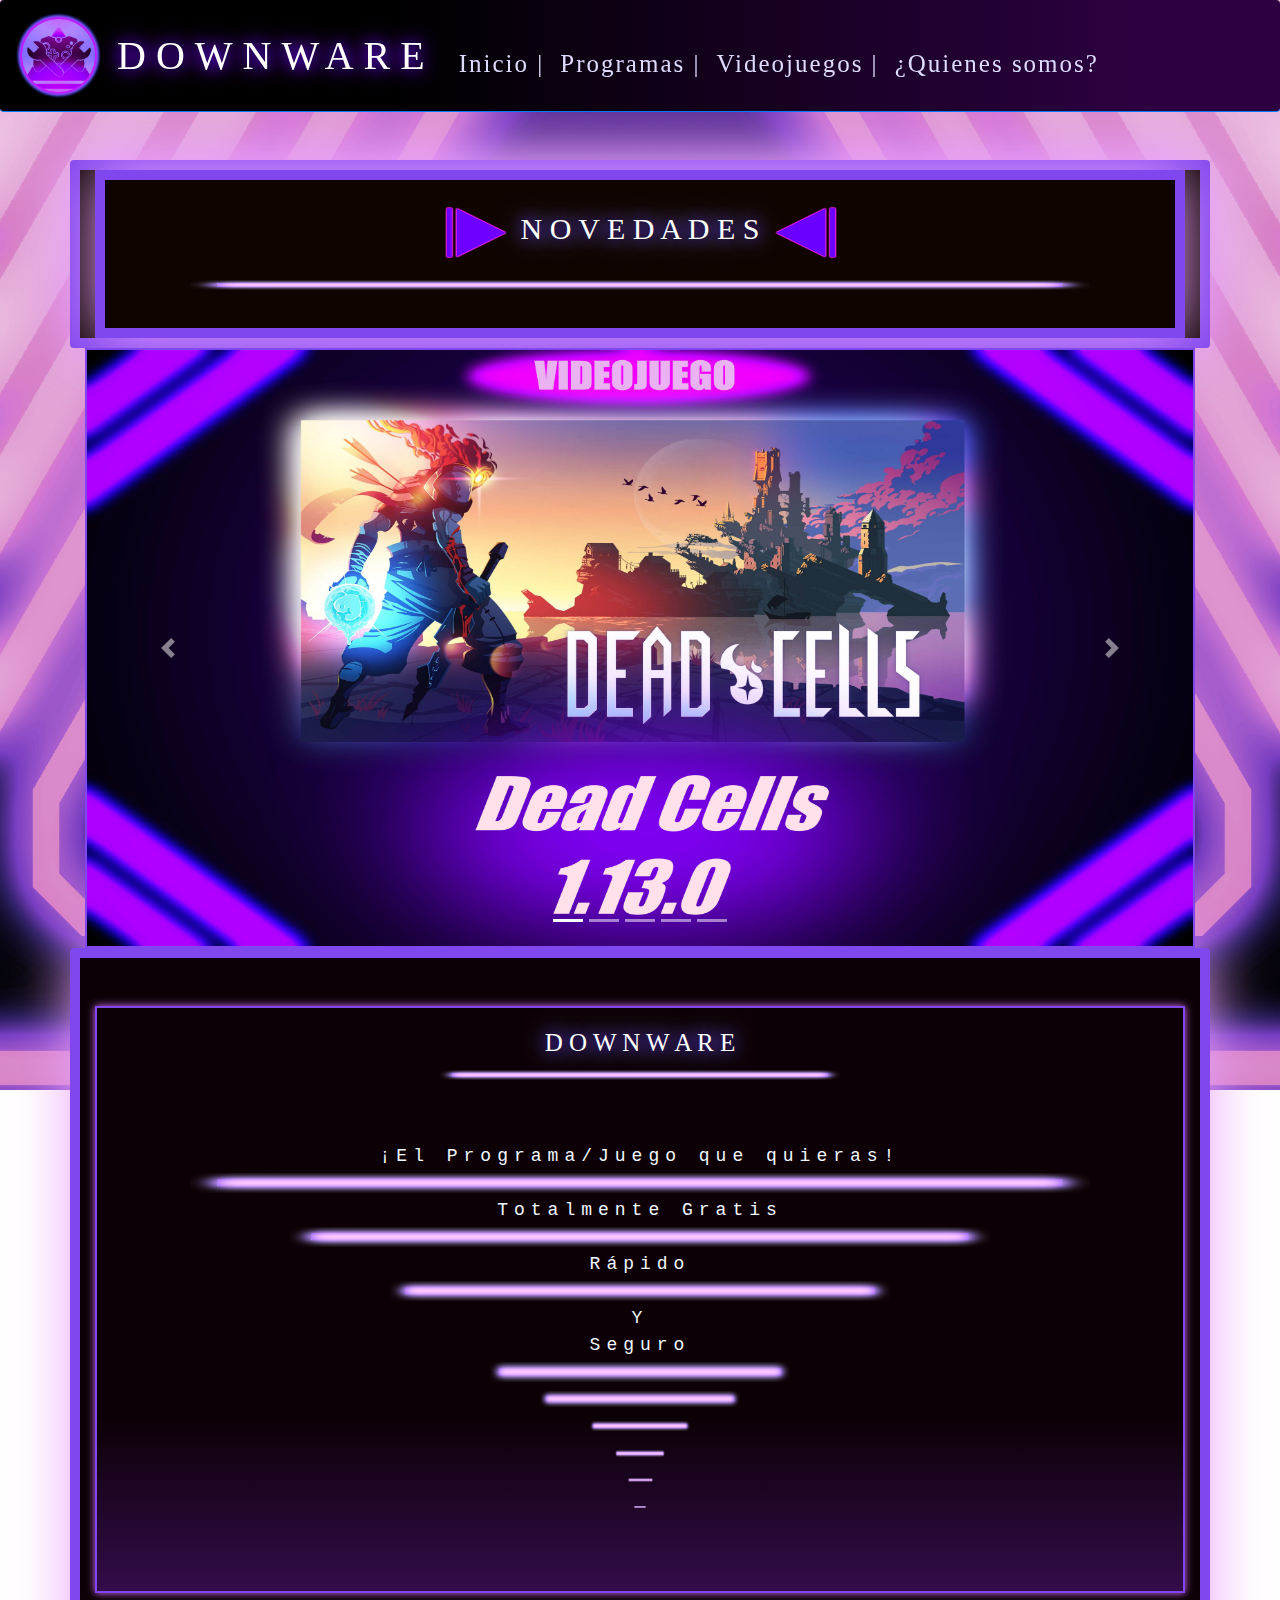
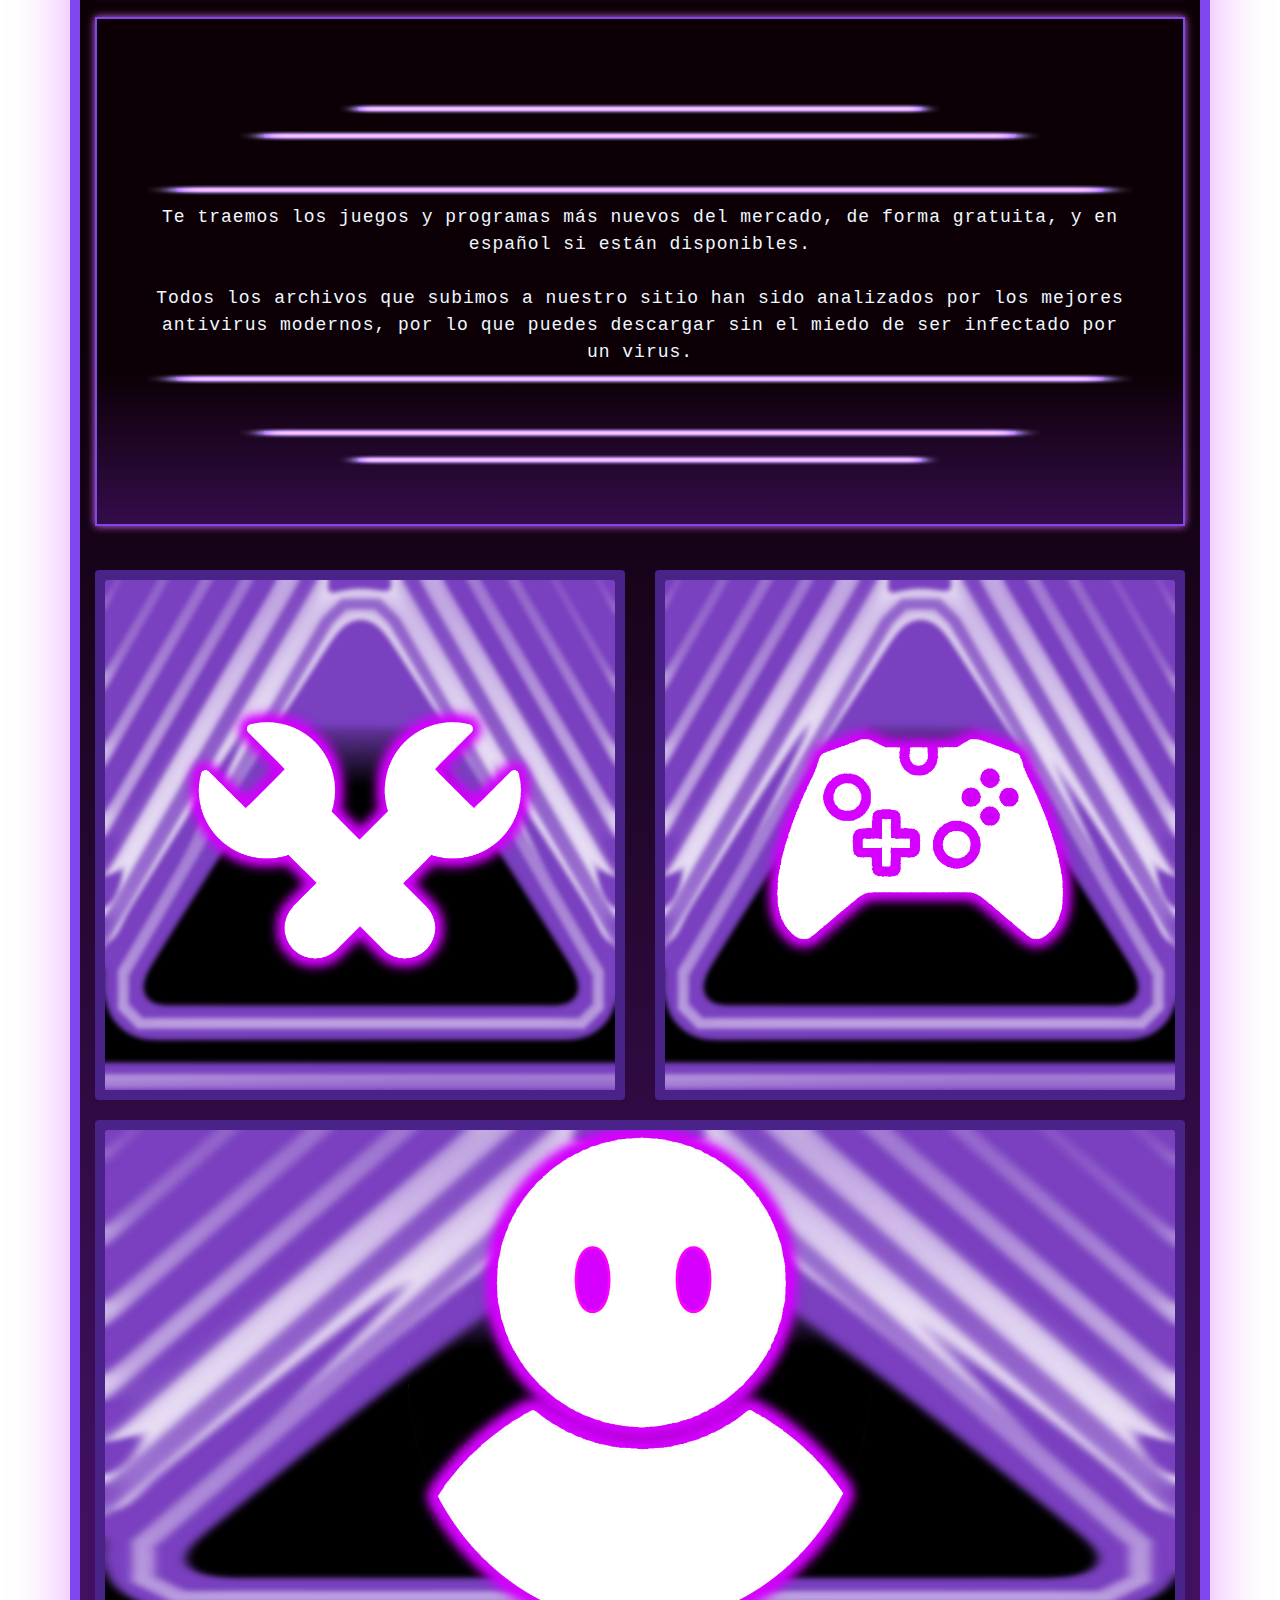
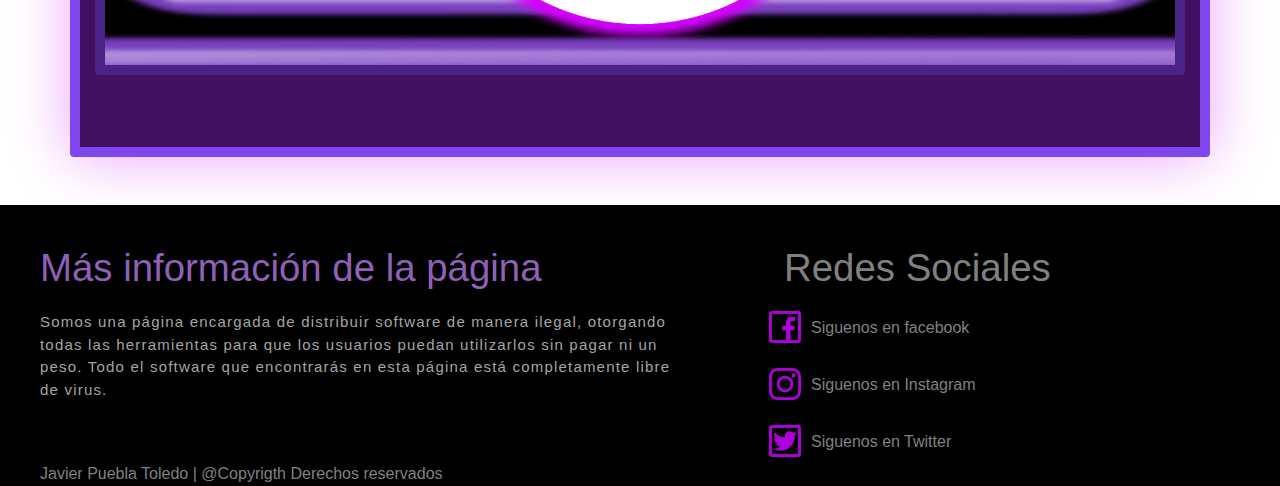
==== index.html @ 89526791 "Se agregó la pagina al repositorio con un formulario en su fase inicial" ====
<!doctype html>
<html>
<head>
  <title>Downware Inicio</title> 
  <meta charset="utf-8">
  <meta name="viewport" content="width=device-width, initial-scale=1, shrink-to-fit=no">
  <link href="css/bootstrap.min.css" type="text/css" rel="stylesheet">
  <link href="css/estilos.css" type="text/css" rel="stylesheet"> 
  <link rel="icon" href="img/PageLogo/favicon.png">


</head>
<body>
  <nav class="navbar sticky-top navbar-expand-lg navbar-dark rounded border-bottom border-primary">
    <button class="navbar-toggler" type="button" data-toggle="collapse" data-target="#opciones">
      <span class="navbar-toggler-icon"></span>
    </button>
    
    <!-- logo -->
    <a class="navbar-brand" href="index.html">
      <img src="img/PageLogo/Main page icon.png" width="85" height="85" alt="Volver a inicio">
    </a>

    <!-- enlaces -->
    <div class="collapse navbar-collapse" id="opciones">   
      <div class="navbar-header">
        <a class="navbar-brand" href="index.html" style="font-size: 40px; letter-spacing: 10px;">DOWNWARE</a>
      </div>
      <ul class="navbar-nav" style="letter-spacing: 2px;">
        <li class="nav-item">
          <a class="nav-link"; href="index.html">Inicio | </a>
        </li>
        <li class="nav-item">
          <a class="nav-link" href="software.html">Programas | </a>
        </li>
        <li class="nav-item">
          <a class="nav-link" href="videojuegos.html">Videojuegos | </a>
        </li>
        <li class="nav-item" style="text-align: left;">
          <a class="nav-link" href="nosotros.html">¿Quienes somos?</a>
        </li>
      </ul>
    </div>
  </nav>
  <br><br>

  <div class="container rounded boxed" style="background-color:rgb(15, 4, 0)">
    <div class="titulo boxed">
      <h1 style="font-size: 30px;"> 
        <img src="img/icon_extra/destacado-icono-r.png" style="width: 76px; height: 64px;"> N O V E D A D E S <img src="img/icon_extra/destacado-icono-l.png" style="width: 76px; height: 64px;">
        <br>
        <img src="img/icon_extra/separation.png" style="width: 900px; height: 10px; max-width: 100%;">
      </h1>
    </div>
  </div>

  <div class="container">
      
    <div id="carousel1" class="carousel slide" data-ride="carousel">
      <ol class="carousel-indicators">
        <li data-target="#carousel1" data-slide-to="0" class="active"></li>
        <li data-target="#carousel1" data-slide-to="1"></li>
        <li data-target="#carousel1" data-slide-to="2"></li>
        <li data-target="#carousel1" data-slide-to="3"></li>
        <li data-target="#carousel1" data-slide-to="4"></li>
      </ol>
      <!-- diapositivas -->
      <div class="carousel-inner">

        <div class="carousel-item active">
          <a href="deadcells.html">
            <img class="d-block w-100 boxed-sm" src="img/software/juegos/deadcells.jpg" style="width:960px;height:600px;" alt="">
            <div class="carousel-caption">
            </div>
          </a>
        </div>

        <div class="carousel-item">
          <a href="hyperlight.html">
            <img class="d-block w-100 boxed-sm" src="img/software/juegos/hyperlight.jpg" style="width:960px;height:600px;" alt="">
            <div class="carousel-caption">
            </div>
          </a>
        </div>

        <div class="carousel-item">
          <a href="aseprite.html">
            <img class="d-block w-100 boxed-sm" src="img/software/aseprite.jpg" style="width:960px;height:600px;" alt="" >
            <div class="carousel-caption">
            </div>
          </a>
        </div>

        <div class="carousel-item">
          <a href="flstudio12.html">
            <img class="d-block w-100 boxed-sm" src="img/software/flstudio.jpg" style="width:960px;height:600px;" alt="">
            <div class="carousel-caption">
            </div>
          </a>
        </div>

        <div class="carousel-item">
          <a href="vegaspro17.html">
            <img class="d-block w-100 boxed-sm" src="img/software/vegas17.jpg" style="width:960px;height:600px;" alt="">
            <div class="carousel-caption">
            </div>
          </a>
        </div>
      </div>
      <!-- botones de desplazamiento a izquierda y derecha -->      
      <a class="carousel-control-prev" href="#carousel1" data-slide="prev">
        <span class="carousel-control-prev-icon" aria-hidden="true"></span>
        <span class="sr-only">Previous</span>
      </a>
      <a class="carousel-control-next" href="#carousel1" data-slide="next">
        <span class="carousel-control-next-icon" aria-hidden="true"></span>
        <span class="sr-only">Next</span>
      </a>
    </div>
  </div>


  <div class="container-xl rounded boxed">

    <br>
    <br>

    <div class="boxed-sm" style="background: linear-gradient(to bottom, rgb(12, 0, 6) 70%, rgb(65, 16, 97) 110%);">
      <div class="titulo">
        <h3 
          style="font-size: 25px;">D O W N W A R E
          <br>
          <img src="img/icon_extra/separation.png" style="width: 400px; height: 10px; max-width: 100%;">
        </h3>
      </div>

      <div>
        <p style="text-align: center; letter-spacing: 6px; color: aliceblue; font-family: 'Courier New'; font-size: 18px;">
          <br>
          ¡El Programa/Juego que quieras!
          <br>
          <img src="img/icon_extra/separation.png" style="width: 900px; height: 20px; max-width: 100%;">
          <br>
          Totalmente Gratis
          <br>
          <img src="img/icon_extra/separation.png" style="width: 700px; height: 20px; max-width: 100%;">
          <br>
          Rápido
          <br>
          <img src="img/icon_extra/separation.png" style="width: 500px; height: 20px; max-width: 100%;">
          <br>
          Y
          <br>
          Seguro
          <br>
          <img src="img/icon_extra/separation.png" style="width: 300px; height: 20px; max-width: 100%;">
          <br>
          <img src="img/icon_extra/separation.png" style="width: 200px; height: 15; max-width: 100%;">
          <br>
          <img src="img/icon_extra/separation.png" style="width: 100px; height: 10px; max-width: 100%;">
          <br>
          <img src="img/icon_extra/separation.png" style="width: 50px; height: 7px; max-width: 100%;">
          <br>
          <img src="img/icon_extra/separation.png" style="width: 25px; height: 4px; max-width: 100%;">
          <br>
          <img src="img/icon_extra/separation.png" style="width: 12px; height: 2px; max-width: 100%;">
          <br><br><br>
        </p>
      </div>
    </div>

    <br>
    
    <div class="boxed-sm" style="background: linear-gradient(to bottom, rgb(12, 0, 6) 70%, rgb(65, 16, 97) 110%);">
      <div>
        <p style="text-align: center; letter-spacing: 1px; color: aliceblue; font-family: 'Courier New'; font-size: 18px; margin: 50px;">
          <br>
          <img src="img/icon_extra/separation.png" style="width: 600px; height: 10px; max-width: 100%;">
          <img src="img/icon_extra/separation.png" style="width: 800px; height: 10px; max-width: 100%;">
          <br><br>
          <img src="img/icon_extra/separation.png" style="width: 1000px; height: 10px; max-width: 100%;">
          <br>
            Te traemos los juegos y programas más nuevos del mercado, de forma gratuita, y en español si están disponibles.
          <br>
          <br>
            Todos los archivos que subimos a nuestro sitio han sido analizados por los mejores antivirus modernos, por lo que puedes descargar sin el miedo de ser infectado por un virus.
          <br>
          <img src="img/icon_extra/separation.png" style="width: 1000px; height: 10px; max-width: 100%;">
          <br><br>
          <img src="img/icon_extra/separation.png" style="width: 800px; height: 10px; max-width: 100%;">
          <img src="img/icon_extra/separation.png" style="width: 600px; height: 10px; max-width: 100%;">
          <br>
        </p>
      </div>
    </div>

    <br>
    
    <div class="row">       
      <div class="col-md">        
          <div class="card bg-dark" style="border: 10px solid rgb(74, 35, 136);">
              <img class="card-img-top" src="img/cards/software_card.png" style="max-width: 100%; max-height: 100%;"> 
            <div class="card-img-overlay ovl">
                <h4 class="titulo">PROGRAMAS</h4>
                  <p class="card-text" style="text-align: center; color: rgb(255, 209, 223); font-size: 16px; font-family: 'Courier New';">Encontraras todo tipo de Software para descargar de forma gratuita
                  </p>
                <div class="col text-center">
                  <a href="software.html" class="btn btn-primary btn-xl" style="background-color: black; border-color: rgb(118, 193, 255);">Entrar</a>
                </div>
            </div>
          </div>          
      </div>


      <div class="col-md">        
        <div class="card bg-dark" style="border: 10px solid rgb(74, 35, 136);">
            <img class="card-img-top" src="img/cards/videogame_card.png" style="max-width: 100%; max-height: 100%;">
          <div class="card-img-overlay ovl">
              <h4 class="titulo">VIDEOJUEGOS</h4>
                <p class="card-text" style="text-align: center; color: rgb(255, 209, 223); font-size: 16px; font-family: 'Courier New';">Todo tipo de Videojuegos para descargar y jugar
                </p>
              <div class="col text-center">
                <a href="videojuegos.html" class="btn btn-primary btn-xl" style="background-color: black; border-color: rgb(118, 193, 255);">Entrar</a>
              </div>
          </div>
        </div>          
      </div>

    </div>

    <div class="row">

      <div class="col-md">        
        <div class="card bg-dark" style="border: 10px solid rgb(74, 35, 136);">
            <img class="card-img-top" src="img/cards/nosotros_card_sm.jpg" style="max-width: 100%; max-height: 100%;">
          <div class="card-img-overlay ovl">
              <h4 class="titulo">¿Quienes somos?</h4>
                <p class="card-text" style="text-align: center; color: rgb(255, 209, 223); font-size: 16px; font-family: 'Courier New';">Más información sobre el proyecto DOWNWARE
                </p>
              <div class="col text-center">
                <a href="nosotros.html" class="btn btn-primary btn-xxl" style="background-color: black; border-color: rgb(118, 193, 255);">Entrar</a>
              </div>
          </div>
        </div>          
      </div>

    </div>

    <br>
    <br>
    <br>
  </div>

  <br><br>

  <footer>

    <div class="container-footer-all">

      <div class="container-body">

          <div class="columna1">

              <h1 style="color: rgb(143, 96, 182); font-size: 3vw;">Más información de la página</h1>

              <p style="color: rgb(165, 165, 165); font-family: Helvetica; font-size: 15px;">
                Somos una página encargada de distribuir software de manera ilegal, otorgando todas las herramientas para que los usuarios puedan utilizarlos sin pagar ni un peso.
                Todo el software que encontrarás en esta página está completamente libre de virus.
              </p>

          </div>

          <div class="columna2">

              <h1 style="max-height: 100%; max-width: 100%; font-size: 3vw;">Redes Sociales</h1>

              <div class="row">
                <a href="#"><img src="img/social_icon/facebook_icon.png" style="width: 32px; height: 32px;"></a>
                <label>Siguenos en facebook</label>
              </div>
              <div class="row" >
                <a href="#"><img src="img/social_icon/instagram_icon.png" style="width: 32px; height: 32px;"></a>
                <label>Siguenos en Instagram</label>
              </div>
              <div class="row">
                <a href="#"><img src="img/social_icon/twitter_icon.png" style="width: 32px; height: 32px;"></a>
                <label>Siguenos en Twitter</label>
              </div>
              

          </div>

      </div>
      
      <div class="container-footer">

          <div class="copyright" style="margin-left: 40px;">
            Javier Puebla Toledo | @Copyrigth Derechos reservados
          </div>

      </div>

    </div>

  </footer>


  <script src="https://code.jquery.com/jquery-3.2.1.slim.min.js" integrity="sha384-KJ3o2DKtIkvYIK3UENzmM7KCkRr/rE9/Qpg6aAZGJwFDMVNA/GpGFF93hXpG5KkN" crossorigin="anonymous"></script>
  <script src="https://cdnjs.cloudflare.com/ajax/libs/popper.js/1.12.9/umd/popper.min.js" integrity="sha384-ApNbgh9B+Y1QKtv3Rn7W3mgPxhU9K/ScQsAP7hUibX39j7fakFPskvXusvfa0b4Q" crossorigin="anonymous"></script>
  <script src="https://maxcdn.bootstrapcdn.com/bootstrap/4.0.0/js/bootstrap.min.js" integrity="sha384-JZR6Spejh4U02d8jOt6vLEHfe/JQGiRRSQQxSfFWpi1MquVdAyjUar5+76PVCmYl" crossorigin="anonymous"></script>  
</body>
</html>
---- css/estilos.css ----
.color{
    color: black;
}

body {
    background-image: url('../img/test.png');
    background-attachment: fixed;
    background-position: center;
    background-repeat: no-repeat;
    background-size: cover;
  }

h1{
    font-size: 35px;
}

.boxed {
    border: 10px solid rgb(129, 71, 238);
    box-shadow: 0 0 60px #e9a2ff;
  }
.boxed-sm{
    border: 2px solid rgb(129, 71, 238);
    box-shadow: 0 0 8px #dd6cff;
}

.titulo
{
  padding-top: 20px;
  padding-bottom: 20px;
  color: rgb(255, 255, 255);
  text-align: center;
  font-family: fantasy;
  text-shadow: 0 0 15px rgb(68, 0, 255), 0 0 25px rgb(172, 205, 255);
}
.navbar-brand
{
    font-size: 30px;   
    font-family: fantasy;
    text-shadow: 0 0 25px rgb(162, 0, 255), 0 0 15px rgb(68, 0, 255);
}

.nav-link{
    font-size: 25px;
    font-family: fantasy;
    padding-top: 25px;
}
.navbar-dark
{
    background: linear-gradient(to right, rgb(0, 0, 0) 30%, rgb(44, 0, 65) 90%);
}

nav .navbar-nav li a{
    color: rgb(223, 219, 255) !important;
}

.navbar-nav .nav-item.active .nav-link,
.navbar-nav .nav-item:hover .nav-link {
    text-shadow: 0 0 45px rgba(178, 69, 192, 0.623), 0 0 25px rgba(165, 84, 202, 0.842);
    color: rgb(114, 104, 255) !important;
}

.container-xl{  
    background: linear-gradient(to bottom, rgb(12, 0, 6) 40%, rgb(65, 16, 97) 90%);
}


p{
    font-family: fantasy;
    letter-spacing: 1.2px;
    font-size: 20px;
    color: rgb(189, 52, 70);
}

.texto-comun{
    font-family: fantasy;
    letter-spacing: 1.2px;
    font-size: 20px;
    color: rgb(189, 52, 70);
}

/* Sobreponer texto cuando esté el mouse*/
.ovl{
    opacity: 0;
    transition: 0.4s;
}

.ovl:hover{
    border: 5px solid rgb(119, 235, 255);
    opacity: 1;
    background: rgba(0, 0, 0, 0.65);
}

.icon-size{
    width : 32px;
    height : 32px;
}

.btn-md {
    padding: 10px 10px;
    font-size: 15px;
}

.btn-xl {
    padding: 15px 70px;
    font-size: 20px;
    border-radius: 10px;
}

.btn-xxl {
    padding: 1px 80px;
    font-size: 25px;
    border-radius: 10px;
}

/*De aquí pabajo es solo footer C:*/
footer{
    background-color: black;
    color: gray;
    width: 100%;
}

.container-footer-all{
    width: 100%;
    max-width: 100%;
    justify-content: center;
}

.container-body{
    display: flex;
}

.columna1{
    width: 100%;
    max-width: 50%;
    margin: 40px;
}
.columna1 p{
    margin-top: 20px;
}

.columna2{
    width: 100%;
    max-width: 25%;
    min-width: 5%;
    margin-top: 40px;
    margin-left: 5%;
}

.row{
    margin-top: 20px;
    display: flex;
}

.row label{
    margin-top: 5px;
    margin-left: 10px;
}
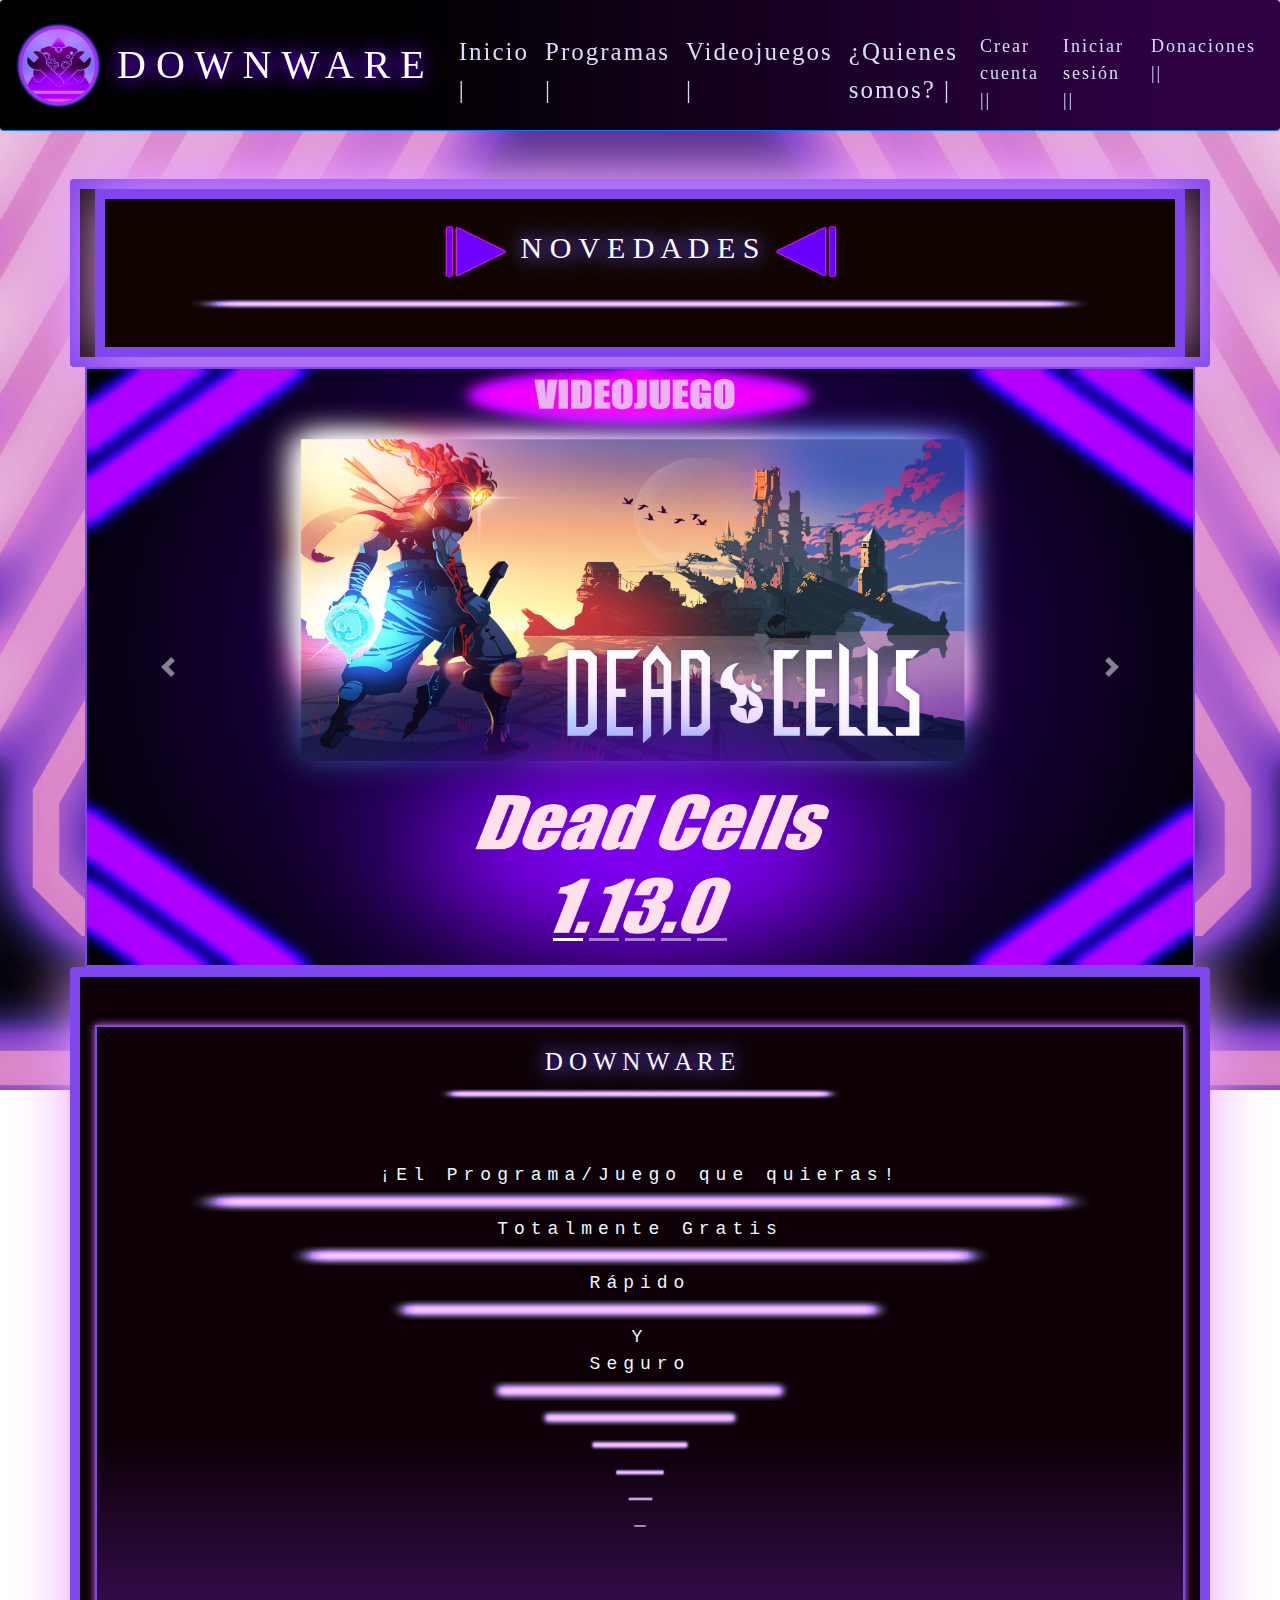
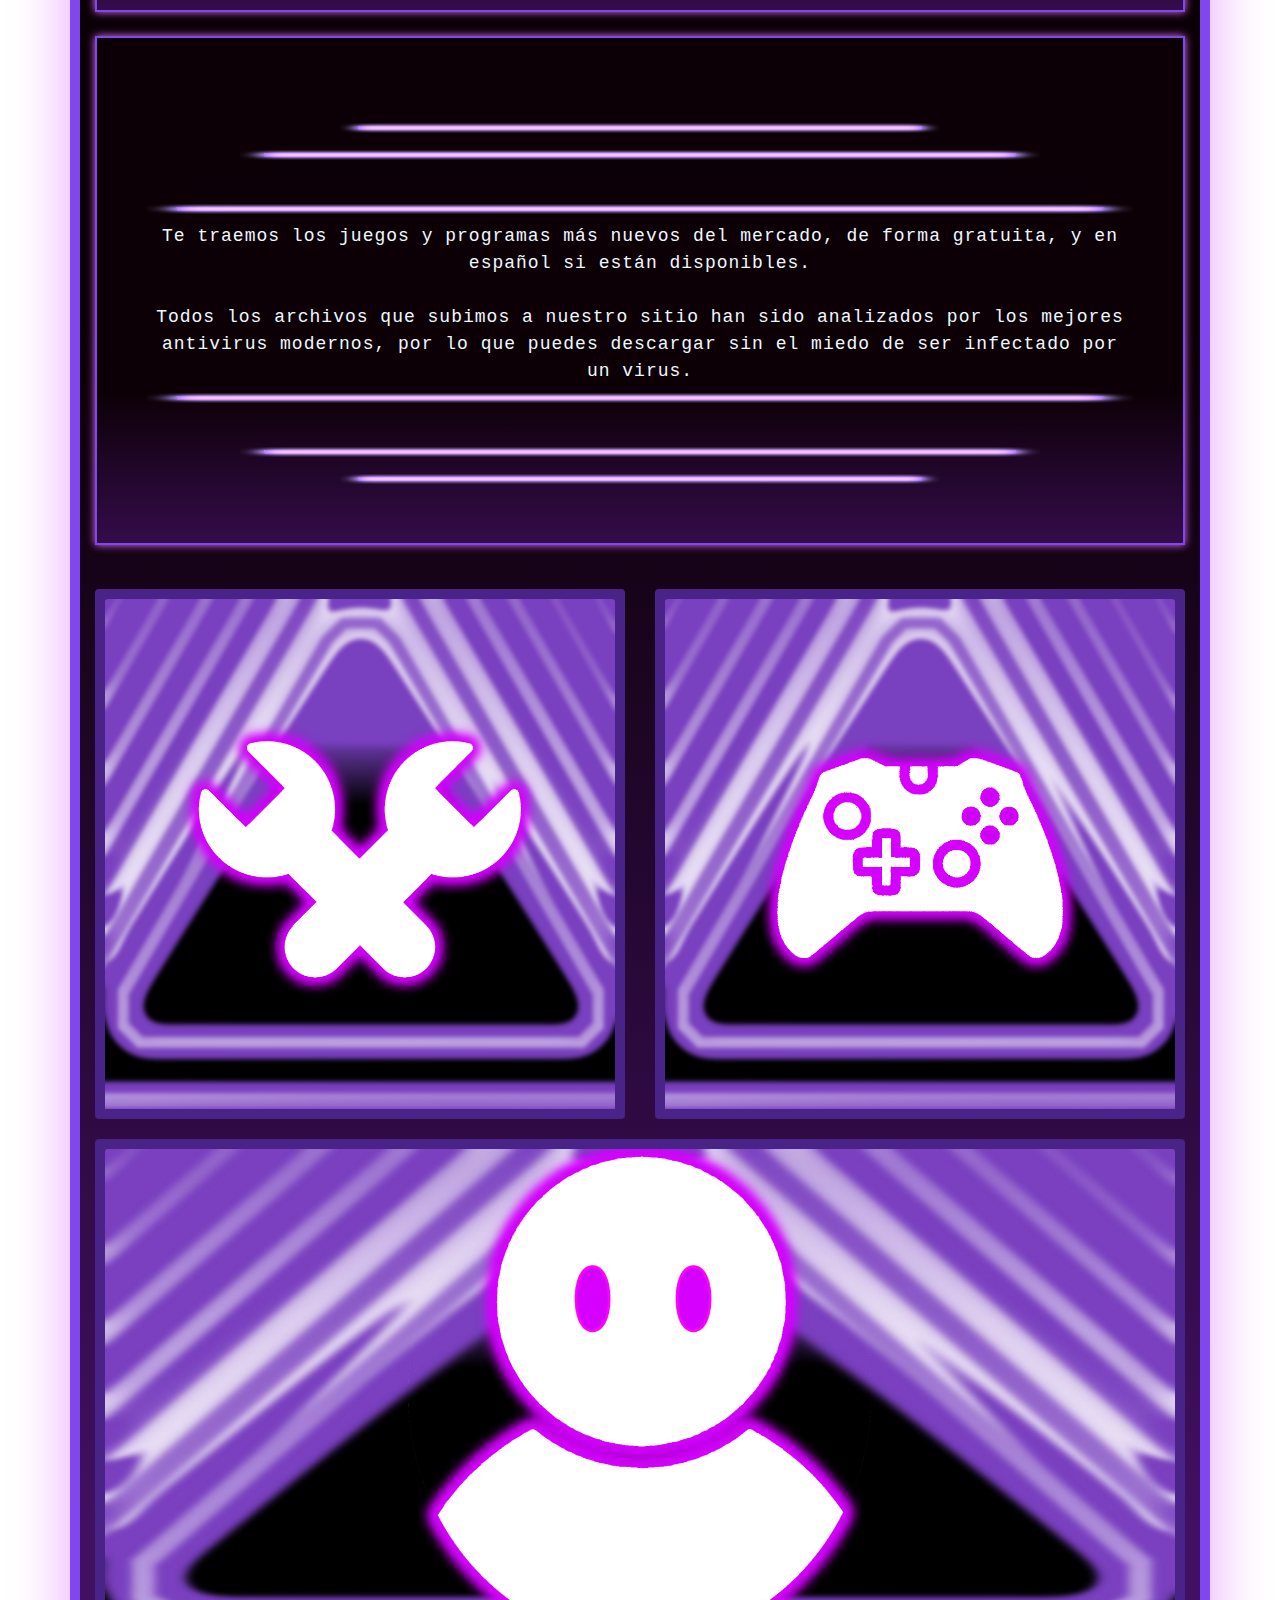
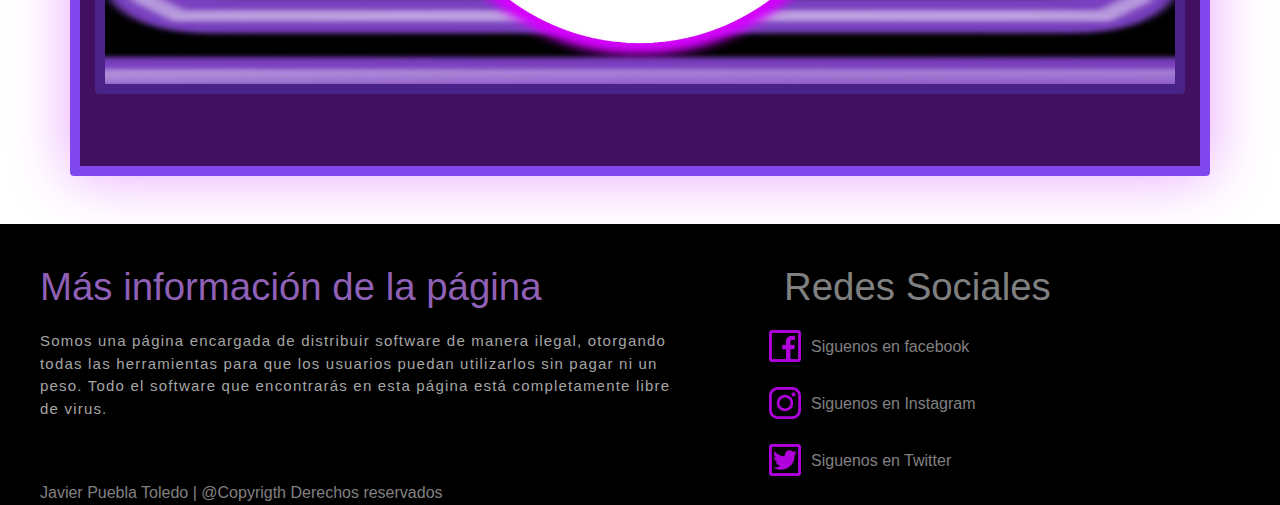
==== commit 7e70d98f: "Se añadió la página de Iniciar sesión y se agregó la plantilla base de la página para donaciones" ====
--- a/index.html
+++ b/index.html
@@ -7,10 +7,12 @@
   <link href="css/bootstrap.min.css" type="text/css" rel="stylesheet">
   <link href="css/estilos.css" type="text/css" rel="stylesheet"> 
   <link rel="icon" href="img/PageLogo/favicon.png">
-
+  <script src="https://ajax.googleapis.com/ajax/libs/jquery/3.5.1/jquery.min.js"></script>
+  
 
 </head>
 <body>
+
   <nav class="navbar sticky-top navbar-expand-lg navbar-dark rounded border-bottom border-primary">
     <button class="navbar-toggler" type="button" data-toggle="collapse" data-target="#opciones">
       <span class="navbar-toggler-icon"></span>
@@ -21,26 +23,39 @@
       <img src="img/PageLogo/Main page icon.png" width="85" height="85" alt="Volver a inicio">
     </a>
 
-    <!-- enlaces -->
-    <div class="collapse navbar-collapse" id="opciones">   
-      <div class="navbar-header">
-        <a class="navbar-brand" href="index.html" style="font-size: 40px; letter-spacing: 10px;">DOWNWARE</a>
-      </div>
-      <ul class="navbar-nav" style="letter-spacing: 2px;">
-        <li class="nav-item">
-          <a class="nav-link"; href="index.html">Inicio | </a>
-        </li>
-        <li class="nav-item">
-          <a class="nav-link" href="software.html">Programas | </a>
-        </li>
-        <li class="nav-item">
-          <a class="nav-link" href="videojuegos.html">Videojuegos | </a>
-        </li>
-        <li class="nav-item" style="text-align: left;">
-          <a class="nav-link" href="nosotros.html">¿Quienes somos?</a>
-        </li>
-      </ul>
-    </div>
+        <!-- enlaces -->
+        <div class="collapse navbar-collapse" id="opciones">   
+          <div class="navbar-header">
+            <a class="navbar-brand" href="index.html" style="font-size: 40px; letter-spacing: 10px;">DOWNWARE</a>
+          </div>
+          <ul class="navbar-nav" style="letter-spacing: 2px;">
+            <li class="nav-item">
+              <a class="nav-link"; href="index.html">Inicio | </a>
+            </li>
+            <li class="nav-item">
+              <a class="nav-link" href="software.html">Programas | </a>
+            </li>
+            <li class="nav-item">
+              <a class="nav-link" href="videojuegos.html">Videojuegos | </a>
+            </li>
+            <li class="nav-item">
+              <a class="nav-link" href="nosotros.html">¿Quienes somos? |</a>
+            </li>
+
+            <li class="nav-item">
+              <a class="nav-link" href="crear_cuenta.html" style="font-size: 18px;">Crear cuenta || </a>
+            </li>
+
+            <li class="nav-item">
+              <a class="nav-link" href="iniciar_sesion.html" style="font-size: 18px; ">Iniciar sesión || </a>
+            </li>
+
+            <li class="nav-item">
+              <a class="nav-link" href="donaciones.html" style="font-size: 18px; ">Donaciones || </a>
+            </li>
+
+          </ul>
+        </div>
   </nav>
   <br><br>
 
@@ -305,7 +320,7 @@
   </footer>
 
 
-  <script src="https://code.jquery.com/jquery-3.2.1.slim.min.js" integrity="sha384-KJ3o2DKtIkvYIK3UENzmM7KCkRr/rE9/Qpg6aAZGJwFDMVNA/GpGFF93hXpG5KkN" crossorigin="anonymous"></script>
+
   <script src="https://cdnjs.cloudflare.com/ajax/libs/popper.js/1.12.9/umd/popper.min.js" integrity="sha384-ApNbgh9B+Y1QKtv3Rn7W3mgPxhU9K/ScQsAP7hUibX39j7fakFPskvXusvfa0b4Q" crossorigin="anonymous"></script>
   <script src="https://maxcdn.bootstrapcdn.com/bootstrap/4.0.0/js/bootstrap.min.js" integrity="sha384-JZR6Spejh4U02d8jOt6vLEHfe/JQGiRRSQQxSfFWpi1MquVdAyjUar5+76PVCmYl" crossorigin="anonymous"></script>  
 </body>
--- a/css/estilos.css
+++ b/css/estilos.css
@@ -45,7 +45,13 @@
     font-size: 25px;
     font-family: fantasy;
     padding-top: 25px;
+    text-align: left;
 }
+
+.nav-right{
+    flex:1 1 200px;
+}
+
 .navbar-dark
 {
     background: linear-gradient(to right, rgb(0, 0, 0) 30%, rgb(44, 0, 65) 90%);
